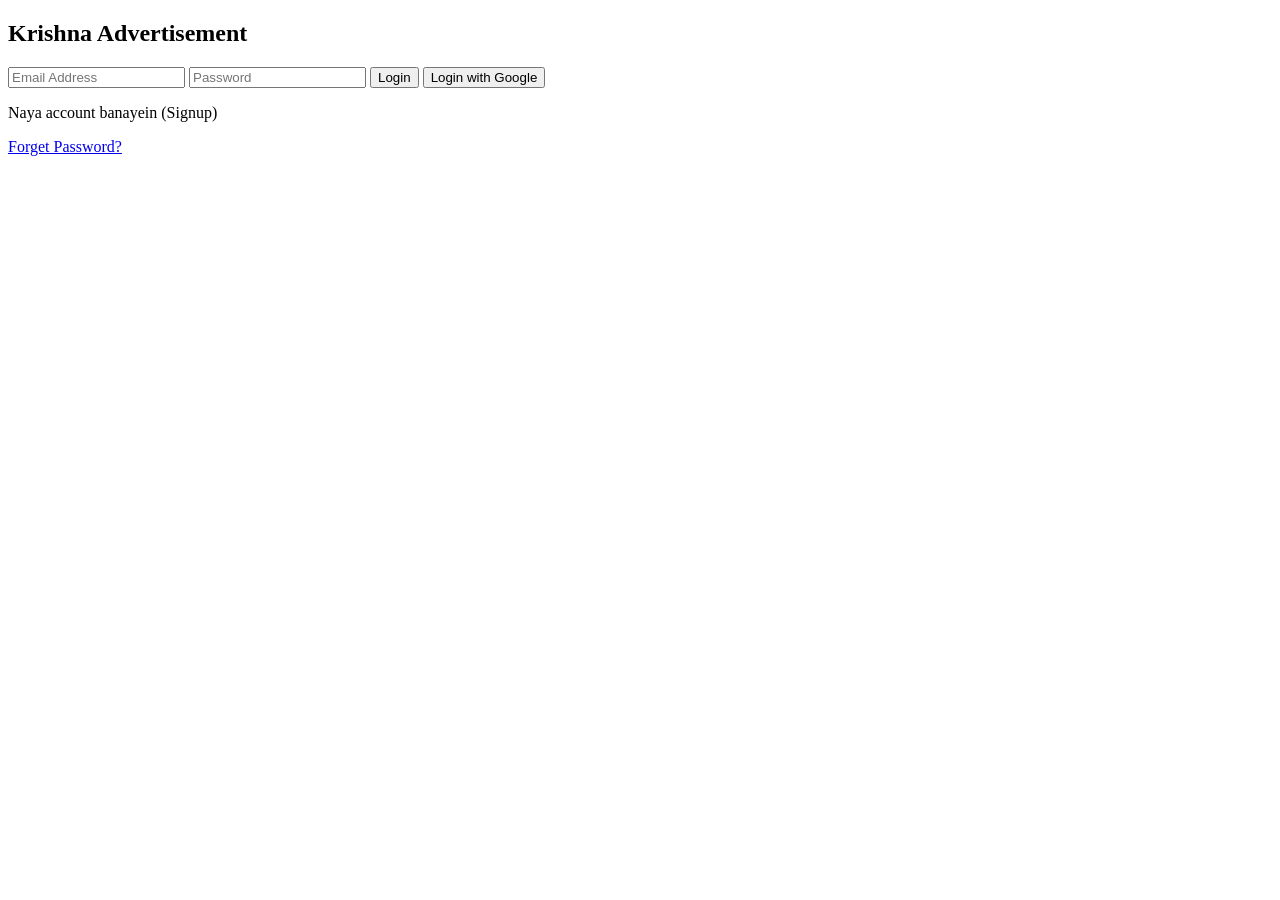
==== index.html @ 6840cd98 "Create index.html" ====
<!DOCTYPE html>
<html lang="en">
<head>
    <meta charset="UTF-8">
    <meta name="viewport" content="width=device-width, initial-scale=1.0">
    <title>Login - Krishna Ads</title>
    <link rel="stylesheet" href="css/style.css">
</head>
<body>
    <div class="auth-container">
        <h2>Krishna Advertisement</h2>
        <div id="login-box">
            <input type="email" id="email" placeholder="Email Address">
            <input type="password" id="pass" placeholder="Password">
            <button onclick="login()">Login</button>
            <button class="google-btn">Login with Google</button>
            <p onclick="toggleAuth()">Naya account banayein (Signup)</p>
            <p><a href="#">Forget Password?</a></p>
        </div>
    </div>
    <script src="js/script.js"></script>
</body>
              </html>
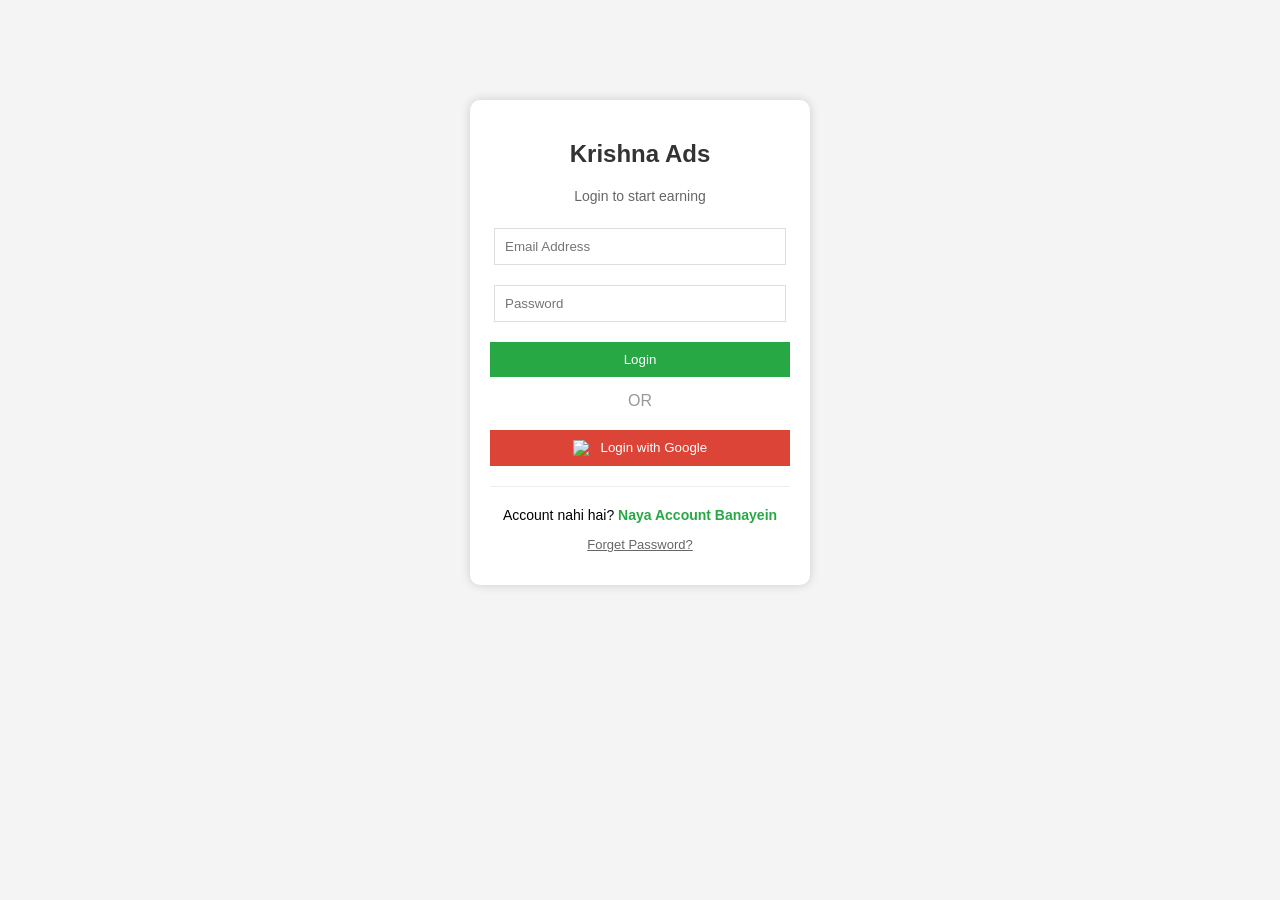
==== commit c6efe4fd: "Update title and enhance login form in index.html" ====
--- a/index.html
+++ b/index.html
@@ -3,21 +3,71 @@
 <head>
     <meta charset="UTF-8">
     <meta name="viewport" content="width=device-width, initial-scale=1.0">
-    <title>Login - Krishna Ads</title>
+    <title>Login - Krishna Advertisement</title>
     <link rel="stylesheet" href="css/style.css">
 </head>
 <body>
     <div class="auth-container">
-        <h2>Krishna Advertisement</h2>
+        <h2 style="color: #333;">Krishna Ads</h2>
+        <p style="font-size: 14px; color: #666;">Login to start earning</p>
+        
         <div id="login-box">
-            <input type="email" id="email" placeholder="Email Address">
-            <input type="password" id="pass" placeholder="Password">
-            <button onclick="login()">Login</button>
-            <button class="google-btn">Login with Google</button>
-            <p onclick="toggleAuth()">Naya account banayein (Signup)</p>
-            <p><a href="#">Forget Password?</a></p>
+            <input type="email" id="login-email" placeholder="Email Address" required>
+            
+            <input type="password" id="login-pass" placeholder="Password" required>
+            
+            <button onclick="handleLogin()" style="margin-top: 10px;">Login</button>
+            
+            <div style="margin: 15px 0; color: #999;">OR</div>
+            
+            <button class="google-btn" onclick="alert('Google Login coming soon!')">
+                <img src="https://upload.wikimedia.org/wikipedia/commons/5/53/Google_%22G%22_Logo.svg" width="15" style="margin-right: 8px; vertical-align: middle;">
+                Login with Google
+            </button>
+            
+            <hr style="margin: 20px 0; border: 0; border-top: 1px solid #eee;">
+            
+            <p style="font-size: 14px;">
+                Account nahi hai? 
+                <a href="signup.html" style="color: #28a745; text-decoration: none; font-weight: bold;">Naya Account Banayein</a>
+            </p>
+            
+            <p style="font-size: 13px;">
+                <a href="forget-password.html" style="color: #666;">Forget Password?</a>
+            </p>
         </div>
     </div>
-    <script src="js/script.js"></script>
+
+    <script>
+        // Cookie se data nikalne ka function
+        function getCookie(n) {
+            let b = document.cookie.match('(^|;)\\s*' + n + '\\s*=\\s*([^;]+)');
+            return b ? b.pop() : null;
+        }
+
+        function handleLogin() {
+            const emailInput = document.getElementById('login-email').value;
+            const passInput = document.getElementById('login-pass').value;
+
+            // Signup page se save kiya gaya user data check karna
+            const rawData = getCookie("user_profile");
+            
+            if (!rawData) {
+                alert("Koi account nahi mila! Pehle Signup karein.");
+                window.location.href = "signup.html";
+                return;
+            }
+
+            const userData = JSON.parse(decodeURIComponent(rawData));
+
+            // Matching Email and Password
+            if (emailInput === userData.email && passInput === userData.pass) {
+                alert("Login Successful! Welcome " + userData.name);
+                window.location.href = "home.html";
+            } else {
+                alert("Galat Email ya Password! Dubara koshish karein.");
+            }
+        }
+    </script>
 </body>
-              </html>
+    </html>
--- a/css/style.css
+++ b/css/style.css
@@ -0,0 +1,12 @@
+body { font-family: Arial, sans-serif; margin: 0; background: #f4f4f4; text-align: center; }
+header { background: #333; color: white; padding: 15px; display: flex; justify-content: space-between; align-items: center; }
+header a { color: white; margin: 0 10px; text-decoration: none; }
+
+.container { display: flex; flex-wrap: wrap; justify-content: center; padding: 20px; gap: 20px; }
+.ad-box { background: white; border-radius: 10px; padding: 30px; width: 250px; cursor: pointer; box-shadow: 0 4px 8px rgba(0,0,0,0.1); transition: 0.3s; }
+.ad-box:hover { transform: scale(1.05); background: #e0f7fa; }
+
+.auth-container { background: white; width: 300px; margin: 100px auto; padding: 20px; border-radius: 10px; box-shadow: 0 0 10px #ccc; }
+input { width: 90%; padding: 10px; margin: 10px 0; border: 1px solid #ddd; }
+button { width: 100%; padding: 10px; background: #28a745; color: white; border: none; cursor: pointer; }
+.google-btn { background: #db4437; margin-top: 5px; }
